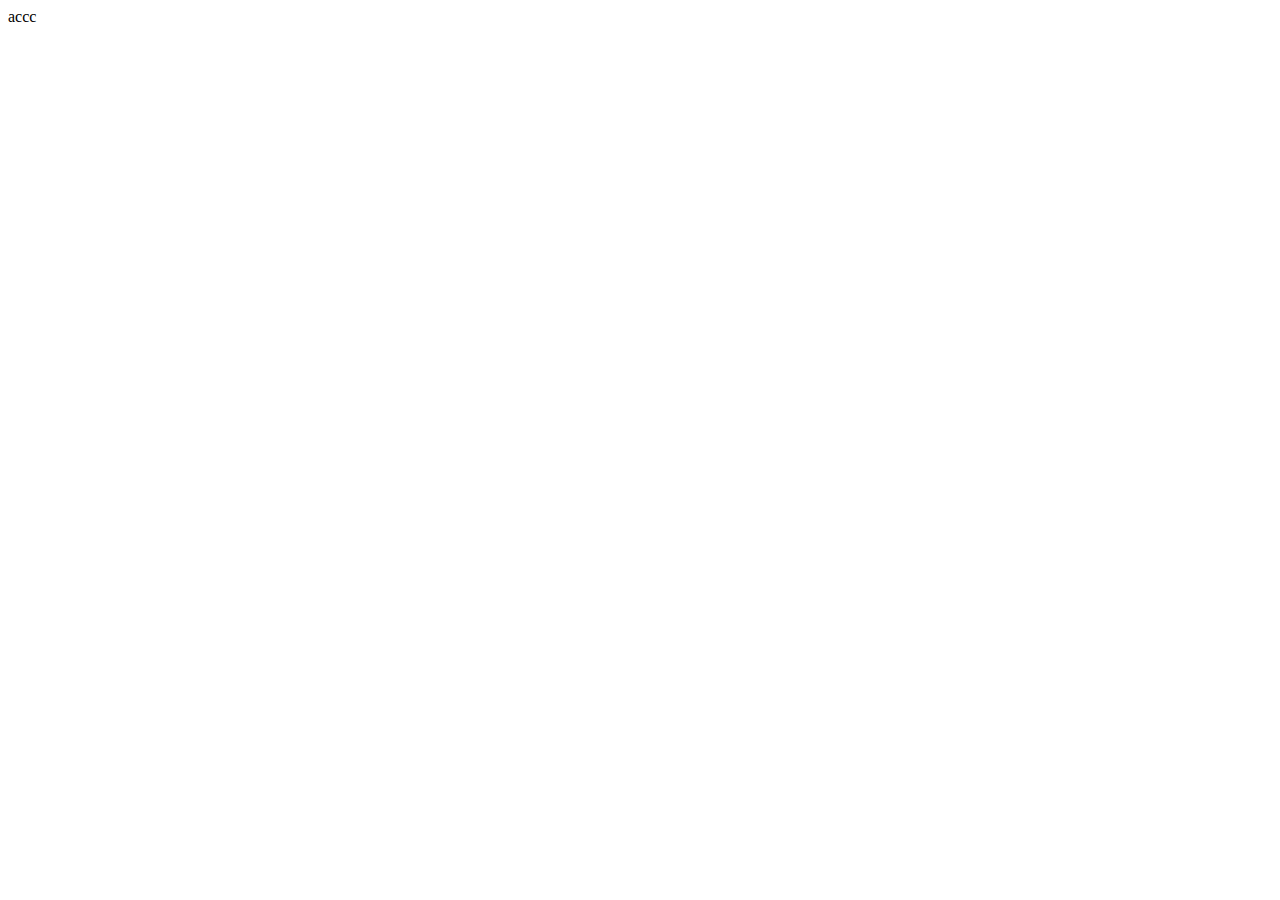
==== Front-end/FirstProject/source/index.html @ b1d8f895 "add etc and first project at Front-end" ====
<!doctype html>
<html lang="ru">
<head>
    <meta charset="UTF-8">
    <meta name="viewport"
          content="width=device-width, user-scalable=no, initial-scale=1.0, maximum-scale=1.0, minimum-scale=1.0">
    <meta http-equiv="X-UA-Compatible" content="ie=edge">

    <link rel="stylesheet" href="css/style.css">
    <title>Головна</title>
</head>
<body>
accc
</body>
</html>
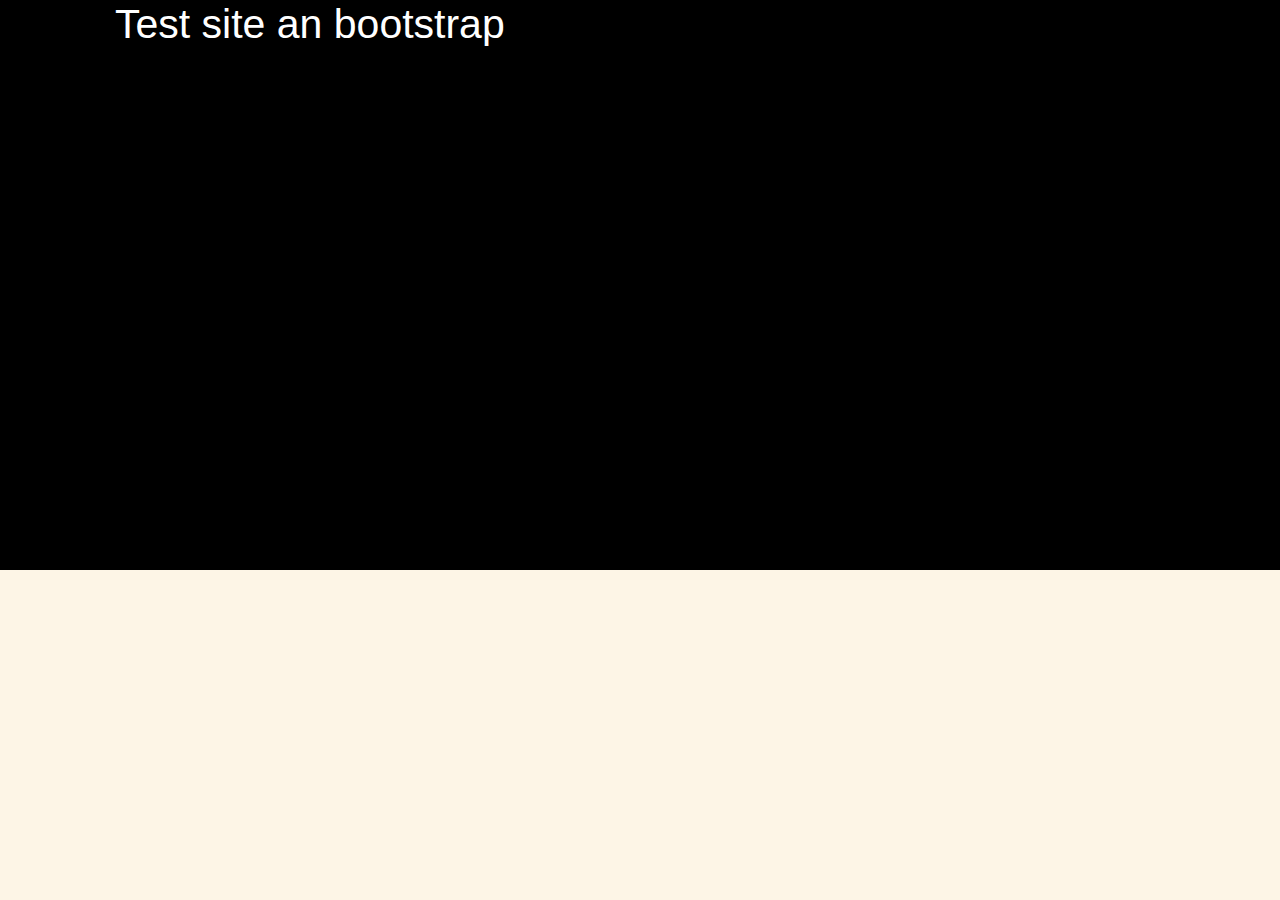
==== commit 2cf10edf: "add files from Front-end" ====
--- a/Front-end/FirstProject/source/index.html
+++ b/Front-end/FirstProject/source/index.html
@@ -5,11 +5,24 @@
     <meta name="viewport"
           content="width=device-width, user-scalable=no, initial-scale=1.0, maximum-scale=1.0, minimum-scale=1.0">
     <meta http-equiv="X-UA-Compatible" content="ie=edge">
-
+    <link rel="stylesheet" href="css/bootstrap/css/bootstrap.css">
     <link rel="stylesheet" href="css/style.css">
+    <link rel="shortcut icon" type="image/x-icon" href="image/main_icon.png">
     <title>Головна</title>
 </head>
 <body>
-accc
+    <div class="container-fluid back-header">
+        <div class="container header">
+            <div class="container hat-header">
+                <div class="col-lg-5 logo">
+                    <h1 class="text-logo">Test site an bootstrap</h1>
+                </div>
+                <div class="col-lg-offset-2 col-lg-5">
+                    <div class="nemu"></div>
+                </div>
+            </div>
+        </div>
+
+    </div>
 </body>
 </html>--- a/Front-end/FirstProject/source/css/style.css
+++ b/Front-end/FirstProject/source/css/style.css
@@ -0,0 +1,23 @@
+body {
+    background-color: oldlace;
+}
+
+.back-header{
+        background-color: black;
+
+}
+
+.header {
+    height: 570px;
+}
+
+.header .hat-header .text-logo {
+    color: white;
+    font-size: 41px;
+
+}
+
+.header .hat-header .text-logo img {
+    width: 90px;
+    height: 90px;
+}
